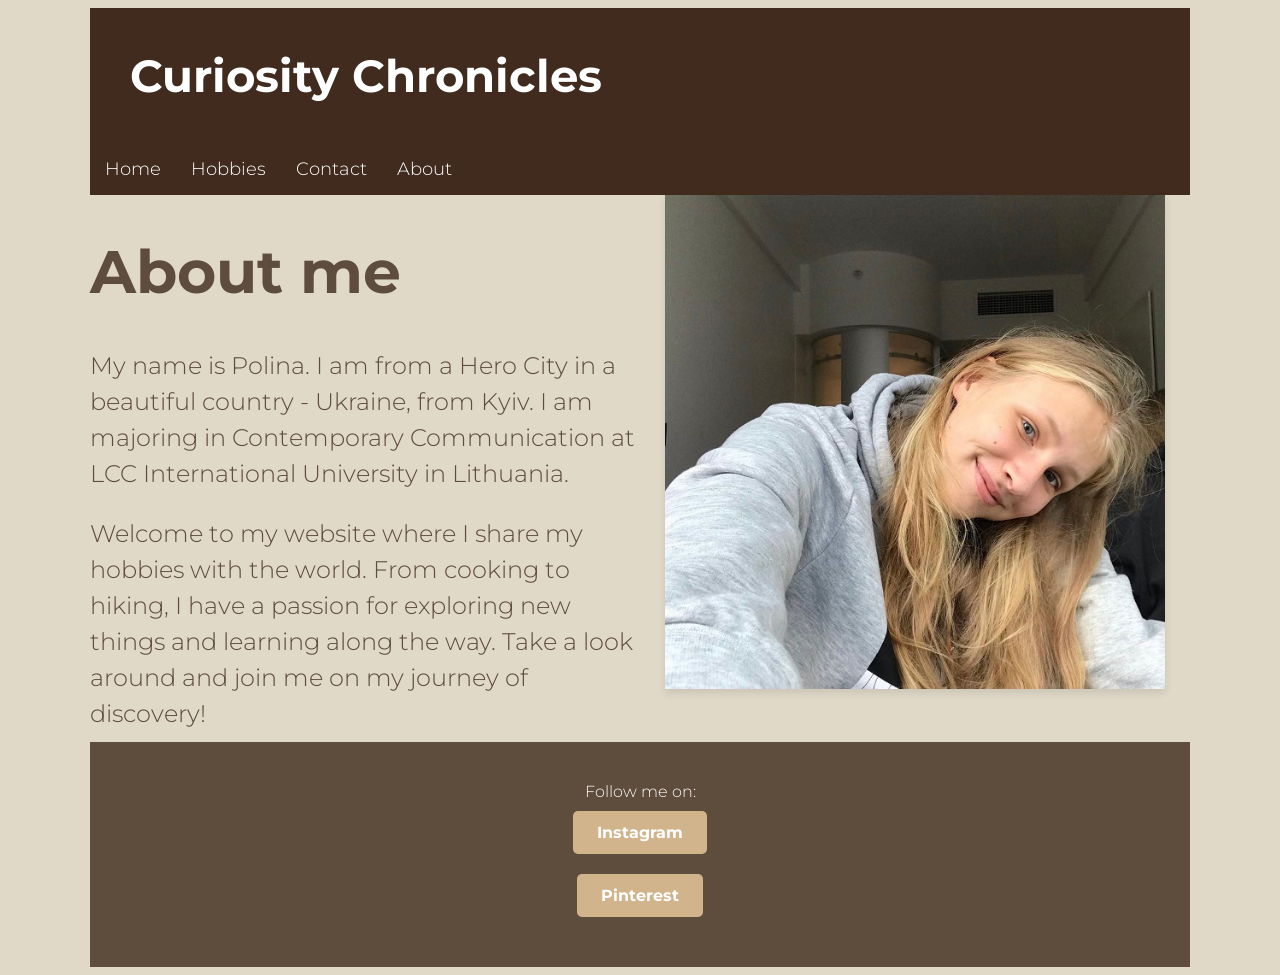
==== about.html @ a3fdb8ef "Add files via upload" ====
<!DOCTYPE html>
<html>
  <head>
    <title> polinakorbut</title>
    <link rel="stylesheet" href="style.css" />
	<link rel="preconnect" href="https://fonts.gstatic.com" crossorigin>
	<link href="https://fonts.googleapis.com/css2?family=Montserrat:ital,wght@0,100;0,200;0,300;0,400;0,500;0,600;0,700;0,800;0,900;1,100;1,200;1,300;1,400;1,500;1,600;1,700;1,800;1,900&display=swap" rel="stylesheet">  </head>
  <body id="about">
    <div id="container">
      <header>
     <h2>Curiosity Chronicles</h2>
        <nav>
			<ul>
			  <li><a href="index.html">Home</a></li>
			  <li><a href="projects.html">Hobbies</a></li>
			  <li><a href="contacts.html">Contact</a></li>
			  <li><a href="about.html">About</a></li>
			</ul>
        </nav>
      </header>
      <main>
        <div class="two-column">
          <div>
            <h1>About me</h1>
            <p>
             My name is Polina. I am from a Hero City in a beautiful country - Ukraine, from Kyiv. I am majoring in Contemporary Communication at LCC International University in Lithuania.</p>
			<p> Welcome to my website where I share my hobbies with the world. From cooking to hiking, I have a passion for exploring new things and learning along the way. Take a look around and join me on my journey of discovery!
            </p>
      </div>
          <div>
 <img src="profile-picture.jpg" alt="Profile Picture" class="profile-picture">

		  </div>
      </div>
     
 <footer>
  <p>Follow me on:</p>
  <p><a href="https://www.instagram.com/korbut.po/" target="_blank"class="social-button instagram">Instagram</a>
  <p><a href="https://www.pinterest.com/sunflowerpolly/" target="_blank"class="social-button instagram">Pinterest</a>
</footer>
</div>
</body>
</html>
---- style.css ----
body {
  background-color: #b49c7e;
  font-family: 'Montserrat', sans-serif;
  font-weight: 300;
}

#home {
  background-color: #e0d9c8;
}

#home .two-column {
  background-color: #d2ad6b;
}

#projects {
  background-color: #e0d9c8;
}

#projects .two-column {
  background-color: #e0d9c8;
}

#about {
  background-color: #e0d9c8; 
}

#contacts {
  background-color: #e0d9c8; 
}

.profile-picture,
.basketball-picture,
.reading-picture,
.hiking-picture {
  width: 100%; /* Make images responsive */
  max-width: 500px; /* Set maximum width */
  display: block;
  margin: 0 auto; /* Center the images */
  margin-bottom: 20px; /* Add some space between images */
  box-shadow: 0 4px 8px rgba(0, 0, 0, 0.1); /* Add a subtle box-shadow */
}

.contact-message {
  font-size: 50px;
}

h1 {
  font-family: 'Montserrat', sans-serif;
  font-weight: 700;
  font-size: 60px;
  color: #5e4c3d;
}

header {
  background-color: #402b1e;
}

header h2 {
  color: #fff;
  margin: 0;
  padding: 40px;
  font-size: 45px; 
}

ul {
  list-style-type: none;
  margin: 0;
  padding: 0;
  overflow: hidden;
}

li {
  float: left;
  padding: 0;
}

li a {
  display: block;
  padding: 15px; /
  background-color: #402b1e;
  color: #fff;
  text-decoration: none;
  font-size: 18px; 
}

footer {
  background-color: #5e4c3d;
  padding: 40px;
  clear: both; /* Add this property to clear floats */
  text-align: center; /* Center the content horizontally */
}

footer p {
  color: #fff;
  margin: 0;
}

#container {
  width: 1100px;
  margin: 0 auto;
}

.two-column {
  display: grid;
  grid-template-columns: 50% 50%;
  padding: 0;
  background-color: #d2ad6b;
}

.two-column div {
  margin-right: 0;
  margin-left: 0;
  background-color: #e0d9c8;
}

.two-column div p {
  font-size: 15px; /* Adjust the font size to your preference */
  line-height: 1.5; /* Adjust the line height for better readability if needed */
}
.three-column {
  display: grid;
  grid-template-columns: 33% 33% 33%;
  padding: 40px;
  background-color: #e0d9c8;
}

.three-column div {
  background-color: #e0d9c8;
  margin-right: 10px;
  margin-left: 10px;
}

.two-column div p {
  font-size: 24px;  /* Adjust the font size as needed */
  color: #5e4c3d; /* Set the desired text color */
  margin-bottom: 10px; /* Add some spacing between paragraphs */
}

.three-column div p {
  font-size: 24px;  /* Adjust the font size as needed */
  color: #5e4c3d; /* Set the desired text color */
  margin-bottom: 10px; /* Add some spacing between paragraphs */
}
.follow-text {
  font-size: 40px;
  font-weight: bold;
  color: #5e4c3d;
}

.social-button {
  display: inline-block;
  padding: 12px 24px;
  margin: 10px 0;
  text-decoration: none;
  color: #fff;
  font-weight: bold;
  border-radius: 5px;
  transition: background-color 0.3s ease;
}

.follow-text {
  font-size: 18px;
  font-weight: bold;
  color: #f5f5dc;
}

.social-button {
  display: inline-block;
  padding: 12px 24px;
  margin: 10px 0;
  text-decoration: none;
  color: #fff;
  font-weight: bold;
  border-radius: 5px;
  transition: background-color 0.3s ease;
}

.social-button.instagram {
  background-color: #d2b48c;
}

.social-button.pinterest {
  background-color: #f5deb3;
}

.social-button:hover {
  background-color: #deb887;
}
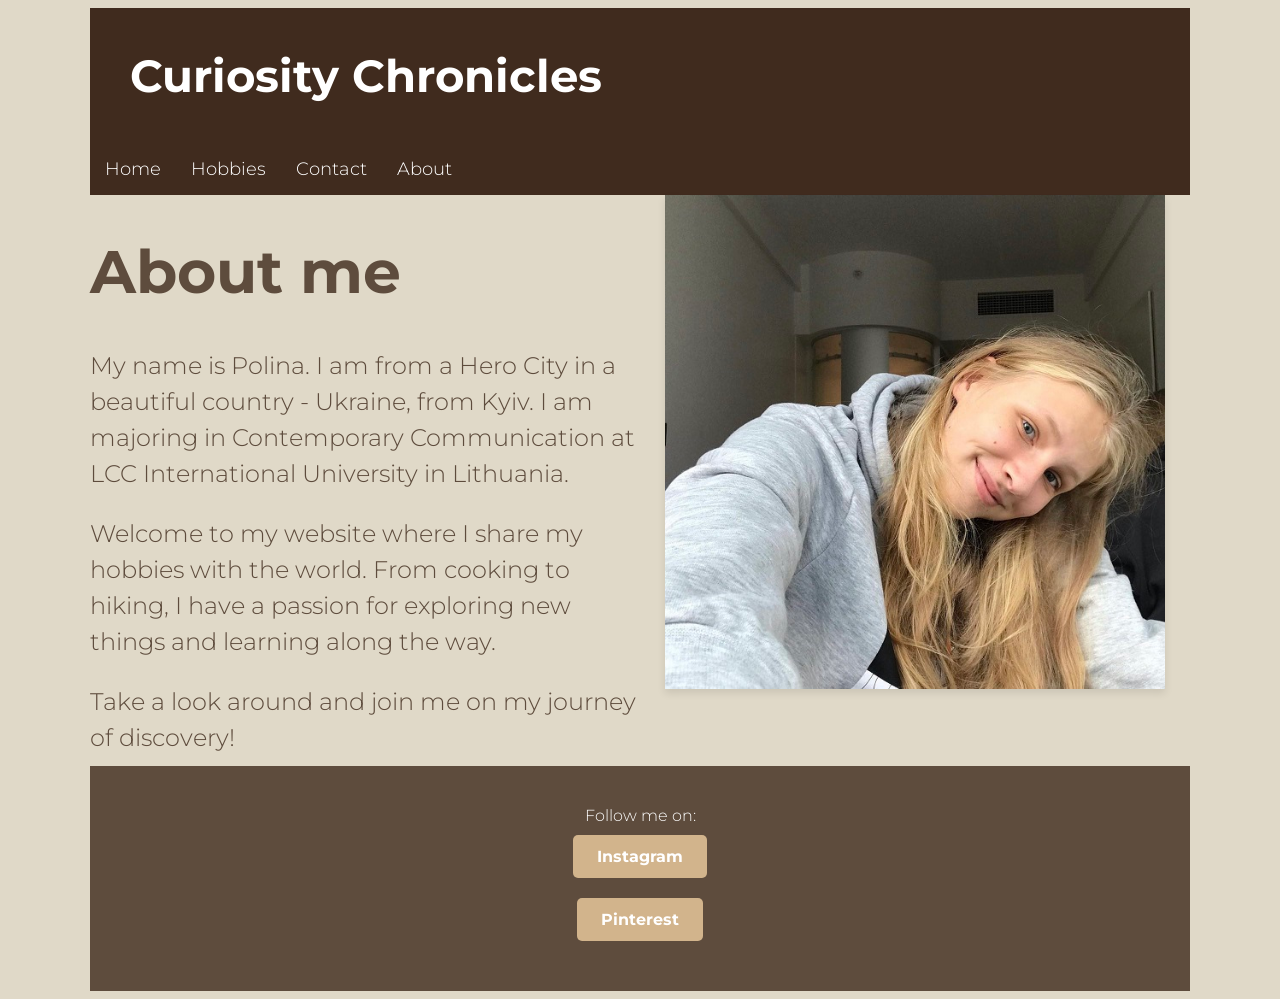
==== commit c1774ab5: "Add files via upload" ====
--- a/about.html
+++ b/about.html
@@ -24,11 +24,13 @@
             <h1>About me</h1>
             <p>
              My name is Polina. I am from a Hero City in a beautiful country - Ukraine, from Kyiv. I am majoring in Contemporary Communication at LCC International University in Lithuania.</p>
-			<p> Welcome to my website where I share my hobbies with the world. From cooking to hiking, I have a passion for exploring new things and learning along the way. Take a look around and join me on my journey of discovery!
+			<p> Welcome to my website where I share my hobbies with the world. From cooking to hiking, I have a passion for exploring new things and learning along the way. </p>
+<p>			Take a look around and join me on my journey of discovery!
             </p>
       </div>
           <div>
  <img src="profile-picture.jpg" alt="Profile Picture" class="profile-picture">
+ 
 
 		  </div>
       </div>
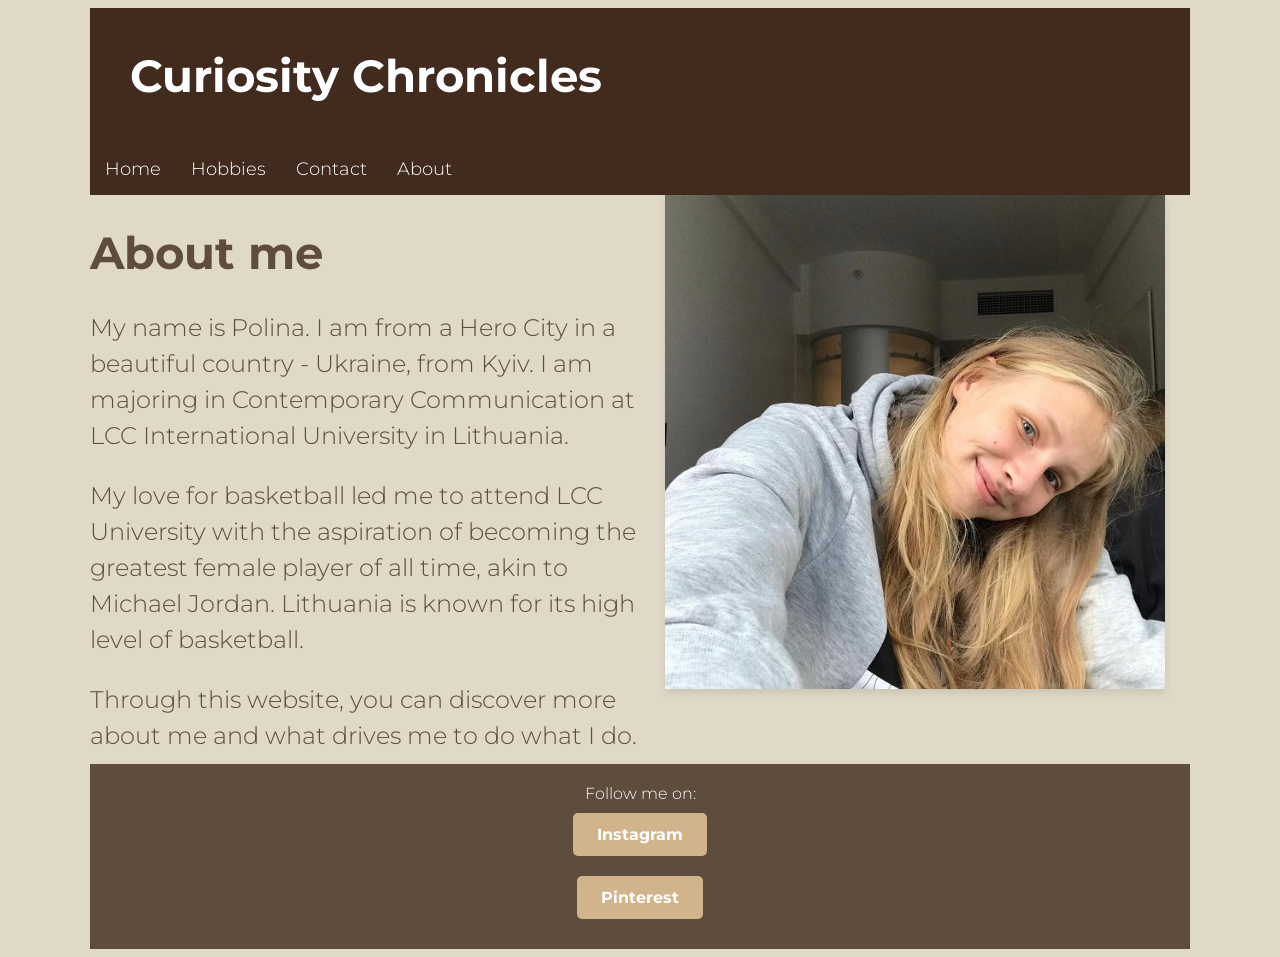
==== commit f4bd2e21: "Add files via upload" ====
--- a/about.html
+++ b/about.html
@@ -24,8 +24,9 @@
             <h1>About me</h1>
             <p>
              My name is Polina. I am from a Hero City in a beautiful country - Ukraine, from Kyiv. I am majoring in Contemporary Communication at LCC International University in Lithuania.</p>
-			<p> Welcome to my website where I share my hobbies with the world. From cooking to hiking, I have a passion for exploring new things and learning along the way. </p>
-<p>			Take a look around and join me on my journey of discovery!
+			<p> My love for basketball led me to attend LCC University with the aspiration of becoming the greatest female player of all time, akin to Michael Jordan. Lithuania is known for its high level of basketball.
+</p>
+<p>		Through this website, you can discover more about me and what drives me to do what I do.	
             </p>
       </div>
           <div>
@@ -34,7 +35,7 @@
 
 		  </div>
       </div>
-     
+
  <footer>
   <p>Follow me on:</p>
   <p><a href="https://www.instagram.com/korbut.po/" target="_blank"class="social-button instagram">Instagram</a>
--- a/style.css
+++ b/style.css
@@ -32,22 +32,19 @@
 .basketball-picture,
 .reading-picture,
 .hiking-picture {
-  width: 100%; /* Make images responsive */
-  max-width: 500px; /* Set maximum width */
+  width: 100%; 
+  max-width: 500px;
   display: block;
-  margin: 0 auto; /* Center the images */
-  margin-bottom: 20px; /* Add some space between images */
-  box-shadow: 0 4px 8px rgba(0, 0, 0, 0.1); /* Add a subtle box-shadow */
-}
-
-.contact-message {
-  font-size: 50px;
-}
+  margin: 0 auto; 
+  margin-bottom: 20px; 
+  box-shadow: 0 4px 8px rgba(0, 0, 0, 0.1); 
+}
+
 
 h1 {
   font-family: 'Montserrat', sans-serif;
   font-weight: 700;
-  font-size: 60px;
+  font-size: 45px;
   color: #5e4c3d;
 }
 
@@ -85,9 +82,9 @@
 
 footer {
   background-color: #5e4c3d;
-  padding: 40px;
-  clear: both; /* Add this property to clear floats */
-  text-align: center; /* Center the content horizontally */
+  padding: 20px;
+  clear: both; 
+  text-align: center; 
 }
 
 footer p {
@@ -114,8 +111,8 @@
 }
 
 .two-column div p {
-  font-size: 15px; /* Adjust the font size to your preference */
-  line-height: 1.5; /* Adjust the line height for better readability if needed */
+  font-size: 15px;
+  line-height: 1.5; 
 }
 .three-column {
   display: grid;
@@ -123,6 +120,17 @@
   padding: 40px;
   background-color: #e0d9c8;
 }
+.three-column {
+  display: flex;
+  justify-content: space-between; 
+  padding: 20px; 
+}
+
+.three-column div {
+  flex: 1; 
+  margin: 0 10px; 
+  text-align: center; 
+}
 
 .three-column div {
   background-color: #e0d9c8;
@@ -131,20 +139,24 @@
 }
 
 .two-column div p {
-  font-size: 24px;  /* Adjust the font size as needed */
-  color: #5e4c3d; /* Set the desired text color */
-  margin-bottom: 10px; /* Add some spacing between paragraphs */
+  font-size: 24px;
+  color: #5e4c3d; 
+  margin-bottom: 10px; 
 }
 
 .three-column div p {
-  font-size: 24px;  /* Adjust the font size as needed */
-  color: #5e4c3d; /* Set the desired text color */
-  margin-bottom: 10px; /* Add some spacing between paragraphs */
+  font-size: 24px;  
+  color: #5e4c3d; 
+  margin-bottom: 10px; 
 }
 .follow-text {
   font-size: 40px;
   font-weight: bold;
   color: #5e4c3d;
+}
+
+.contact-message {
+  font-size: 40px;
 }
 
 .social-button {
@@ -185,4 +197,4 @@
 
 .social-button:hover {
   background-color: #deb887;
-}
+}
